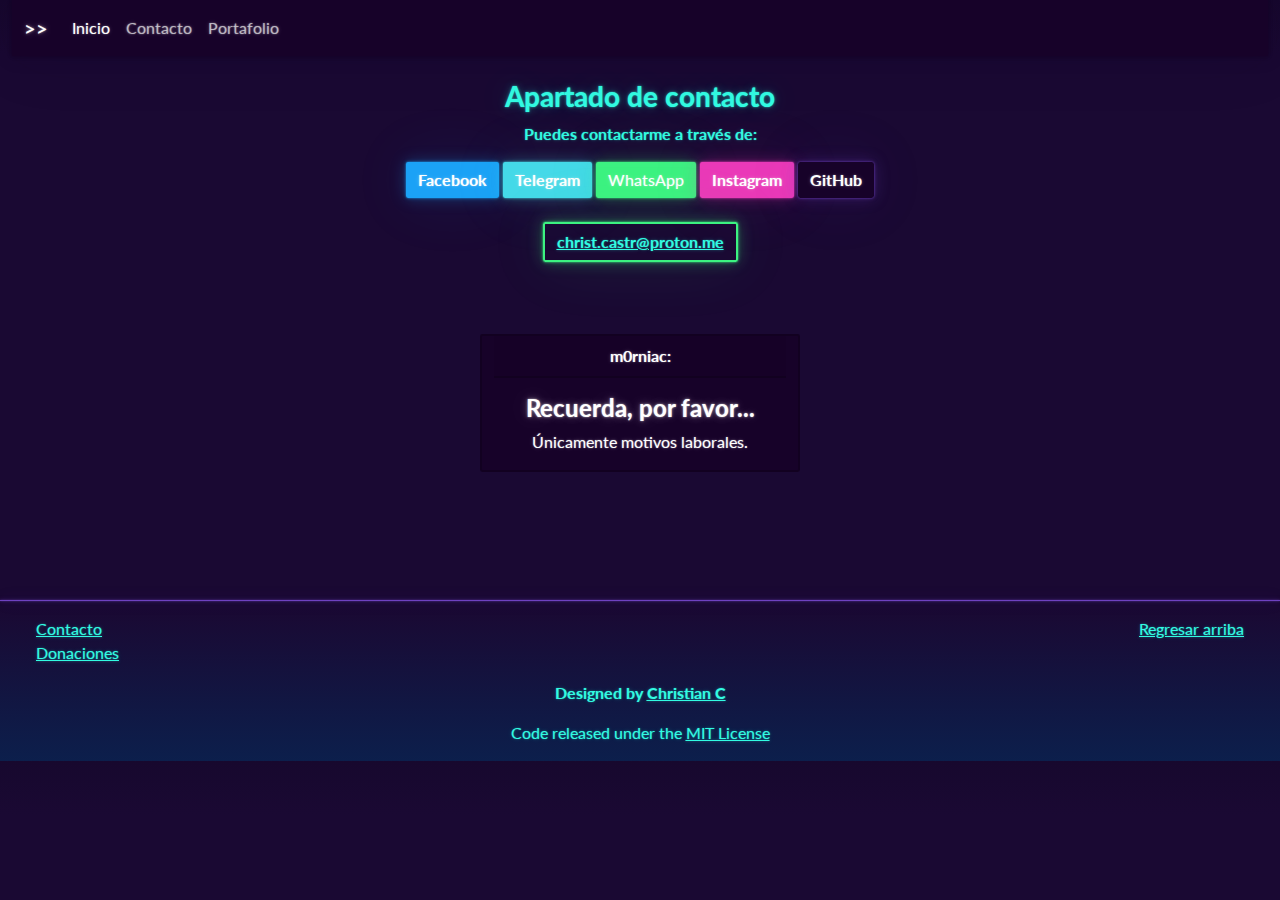
==== contact.html @ 691065be "Add files via upload" ====
<!DOCTYPE html>
<html lang="es">
  <head>
    <meta charset="UTF-8" />
    <meta http-equiv="X-UA-Compatible" content="IE=edge" />
    <meta name="viewport" content="width=device-width, initial-scale=1.0" />
    <title>Contacto | m0rniac</title>

    <link rel="stylesheet" href="assets/css/daCSS/bootstrap.css" />
  </head>
  <body>
    <header>
      <!-- [Corpus; navBar] -->
      <div class="container-fluid">
        <nav class="navbar navbar-expand-lg navbar-dark bg-dark">
          <div class="container-fluid">
            <a class="navbar-brand" href="index.html">>></a>
            <button
              class="navbar-toggler"
              type="button"
              data-bs-toggle="collapse"
              data-bs-target="#navbarColor02"
              aria-controls="navbarColor02"
              aria-expanded="false"
              aria-label="Toggle navigation"
            >
              <span class="navbar-toggler-icon"></span>
            </button>
            <div class="collapse navbar-collapse" id="navbarColor02">
              <ul class="navbar-nav me-auto">
                <li class="nav-item">
                  <a class="nav-link active" href="index.html"
                    >Inicio
                    <span class="visually-hidden">(current)</span>
                  </a>
                </li>
                <li class="nav-item">
                  <a class="nav-link" href="contact.html">Contacto</a>
                </li>
                <li class="nav-item">
                  <a class="nav-link" href="#">Portafolio</a>
                </li>
              </ul>
            </div>
          </div>
        </nav>
      </div>
    </header>

    <!-- [Corpus; Text of introduction] -->
    <section>
      <div class="container-fluid">
        <br />
        <h3 class="text-center"><strong>Apartado de contacto</strong></h3>
        <p class="text-center">
          <strong>Puedes contactarme a través de:</strong>
        </p>
      </div>
    </section>

    <!-- [Corpus; Tree of links] -->
    <section>
      <div class="container-fluid text-center">
        <a href="https://www.facebook.com/christ.castr" target="_blank"
          ><button type="button" class="btn btn-info">
            <strong>Facebook</strong>
          </button></a
        >
        <a href="#" target="_blank"
          ><button type="button" class="btn btn-light">
            <strong>Telegram</strong>
          </button></a
        >
        <a
          href="https://api.whatsapp.com/send/?phone=%2B50360320546&text&type=phone_number&app_absent=0"
          target="_blank"
          ><button type="button" class="btn btn-success">WhatsApp</button></a
        >
        <a href="https://www.instagram.com/christ.castr_/" target="_blank"
          ><button type="button" class="btn btn-secondary">
            <strong>Instagram</strong>
          </button></a
        >
        <a href="https://github.com/m0rniac" target="_blank"
          ><button type="button" class="btn btn-dark">
            <strong>GitHub</strong>
          </button></a
        >

        <br /><br /><button type="button" class="btn btn-outline-success">
          <a href="mailto:christ.castr@proton.me" target="_blank"
            ><strong>christ.castr@proton.me</strong></a
          >
        </button>
      </div>
    </section>
    <br /><br /><br />

    <!-- [Corpus; Warning label] -->
    <section>
      <div
        class="container-fluid card text-white bg-dark mb-3 text-center"
        style="max-width: 20rem"
      >
        <div class="card-header text-center"><strong>m0rniac:</strong></div>
        <div class="card-body text-center">
          <h4 class="card-title text-center">
            <strong>Recuerda, por favor...</strong>
          </h4>
          <p class="card-text text-center">Únicamente motivos laborales.</p>
        </div>
      </div>
    </section>

    <!-- [Corpus; Footer] -->
    <br /><br /><br /><br />
    <hr />
    <div class="container-fluid">
      <footer>
        <div class="container-fluid">
          <div class="container-fluid">
            <ul class="list-unstyled">
              <li class="float-end"><a href="#top">Regresar arriba</a></li>
              <!-- <li>
                <a href="errors/404.html" target="_blank">Últimas noticias</a>
              </li> -->
              <li><a href="contact.html" target="_blank">Contacto</a></li>
              <li>
                <a
                  href="https://www.paypal.com/paypalme/christcastr"
                  target="_blank"
                  >Donaciones</a
                >
              </li>
            </ul>
            <p class="text-center">
              <strong
                >Designed by
                <a
                  href="https://www.instagram.com/christ.castr_/"
                  target="_blank"
                  >Christian C</a
                ></strong
              >
            </p>
            <p class="text-center">
              Code released under the
              <a
                href="https://github.com/m0rniac/m0rniac.github.io/blob/main/LICENSE"
                target="_blank"
                >MIT License</a
              >
            </p>
          </div>
        </div>
      </footer>
    </div>

    <script
      src="https://cdn.jsdelivr.net/npm/bootstrap@5.2.2/dist/js/bootstrap.bundle.min.js"
      integrity="sha384-OERcA2EqjJCMA+/3y+gxIOqMEjwtxJY7qPCqsdltbNJuaOe923+mo//f6V8Qbsw3"
      crossorigin="anonymous"
    ></script>
  </body>
</html>
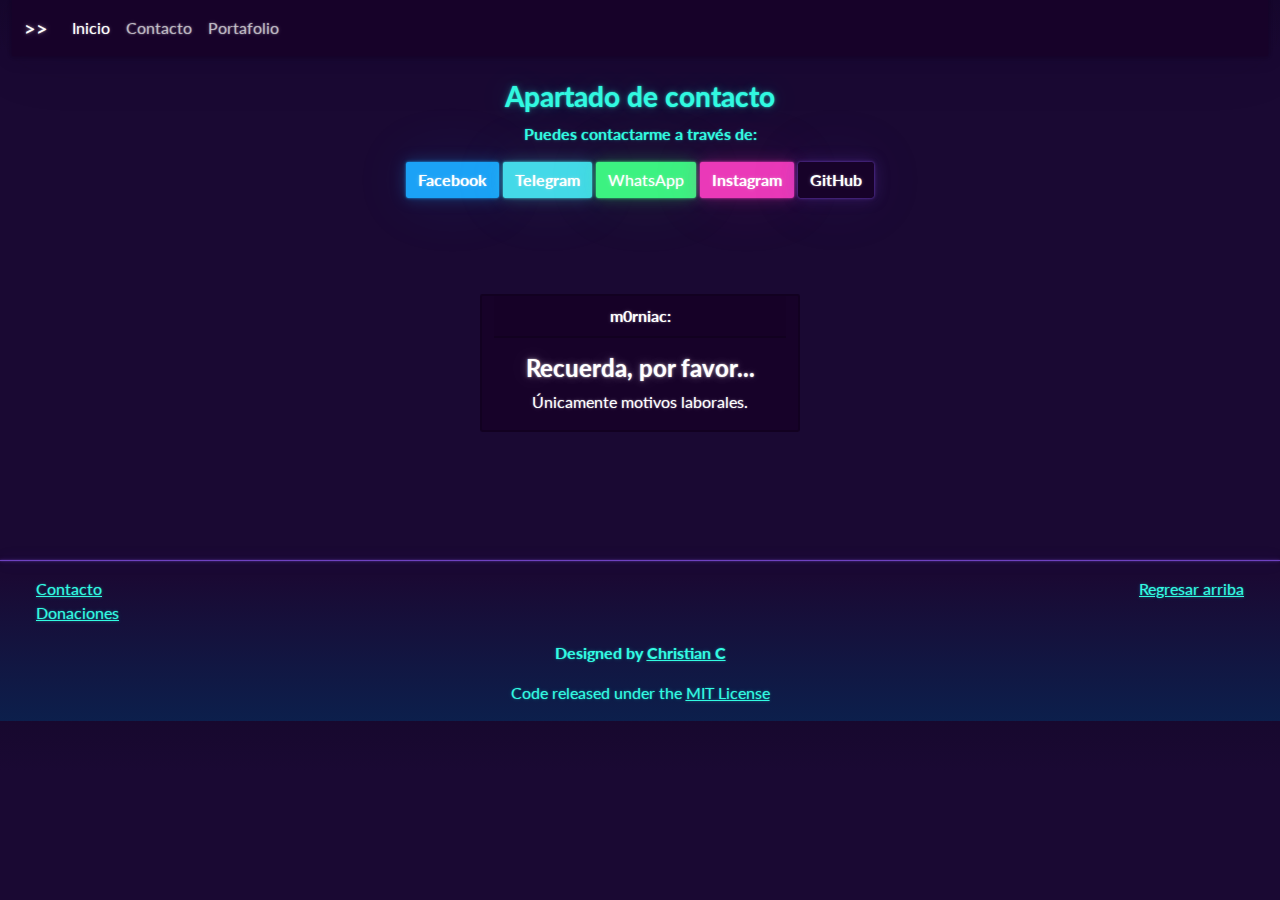
==== commit 936a73fa: "Update contact.html" ====
--- a/contact.html
+++ b/contact.html
@@ -87,11 +87,7 @@
           </button></a
         >
 
-        <br /><br /><button type="button" class="btn btn-outline-success">
-          <a href="mailto:christ.castr@proton.me" target="_blank"
-            ><strong>christ.castr@proton.me</strong></a
-          >
-        </button>
+        <br /><br />
       </div>
     </section>
     <br /><br /><br />
@@ -162,4 +158,4 @@
       crossorigin="anonymous"
     ></script>
   </body>
-</html>+</html>
